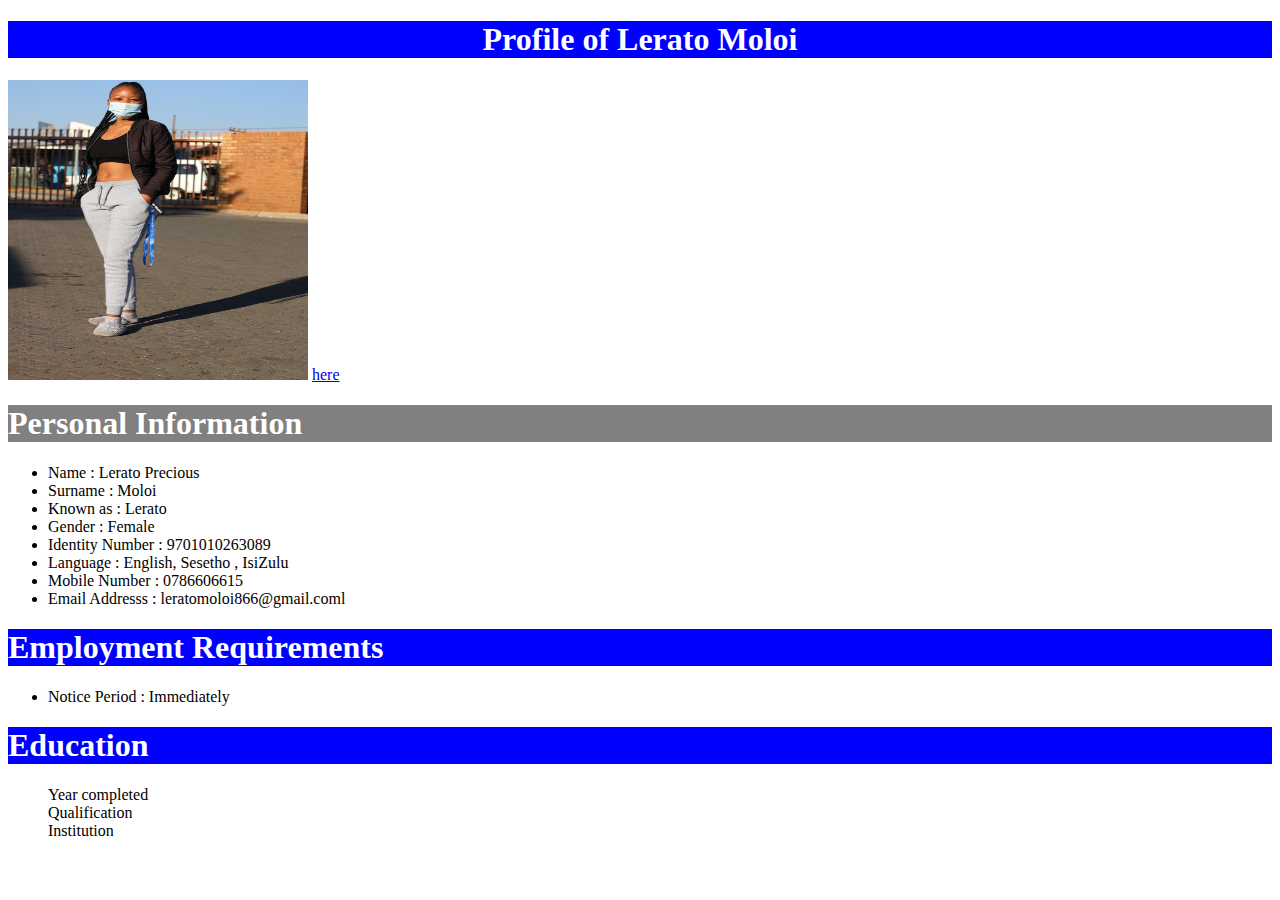
==== index.html @ 1802b40e "initial commit" ====
<!DOCTYPE html>
<html>
    <head>
        <h1><center>Profile of Lerato Moloi</center></h1>
        <body>
         <img src="\image\IMG_7442.JPG" style="width :300px;height:300px">
         
         <a href="https://unsplash.com/photos/mEZ3PoFGs_k">here</a>
         <style>
            nav ul li {
                list-style-type: none;
            }
         </style>
         <link rel="stylesheet" href="style.css">
    </head>
        
        <h1 class="heading">Personal Information</h1>
        <ul>
            <li>Name : Lerato Precious</li>
            <li>Surname : Moloi</li>
            <li>Known as : Lerato</li>
            <li>Gender : Female</li>
            <li>Identity Number : 9701010263089</li>
            <li>Language : English, Sesetho , IsiZulu</li>
            <li>Mobile Number : 0786606615</li> 
            <li>Email Addresss : <a>leratomoloi866@gmail.com</a>l</li> 
        </ul>

        <h1>Employment Requirements</h1>
        <ul>
            <li>Notice Period : Immediately</li>
        </ul>
        <h1>Education</h1>
        <nav>
            <ul>
                <li>Year completed</li>
                <li>Qualification</li>
                <li>Institution</li>
            </ul>
        </nav>
         </body>
         <script> src="app.js"</script>
    
</html>
---- style.css ----
.heading{
    background:  grey;
    font: arial;
}
h1,h4{
    background: blue;
    color: white;
}
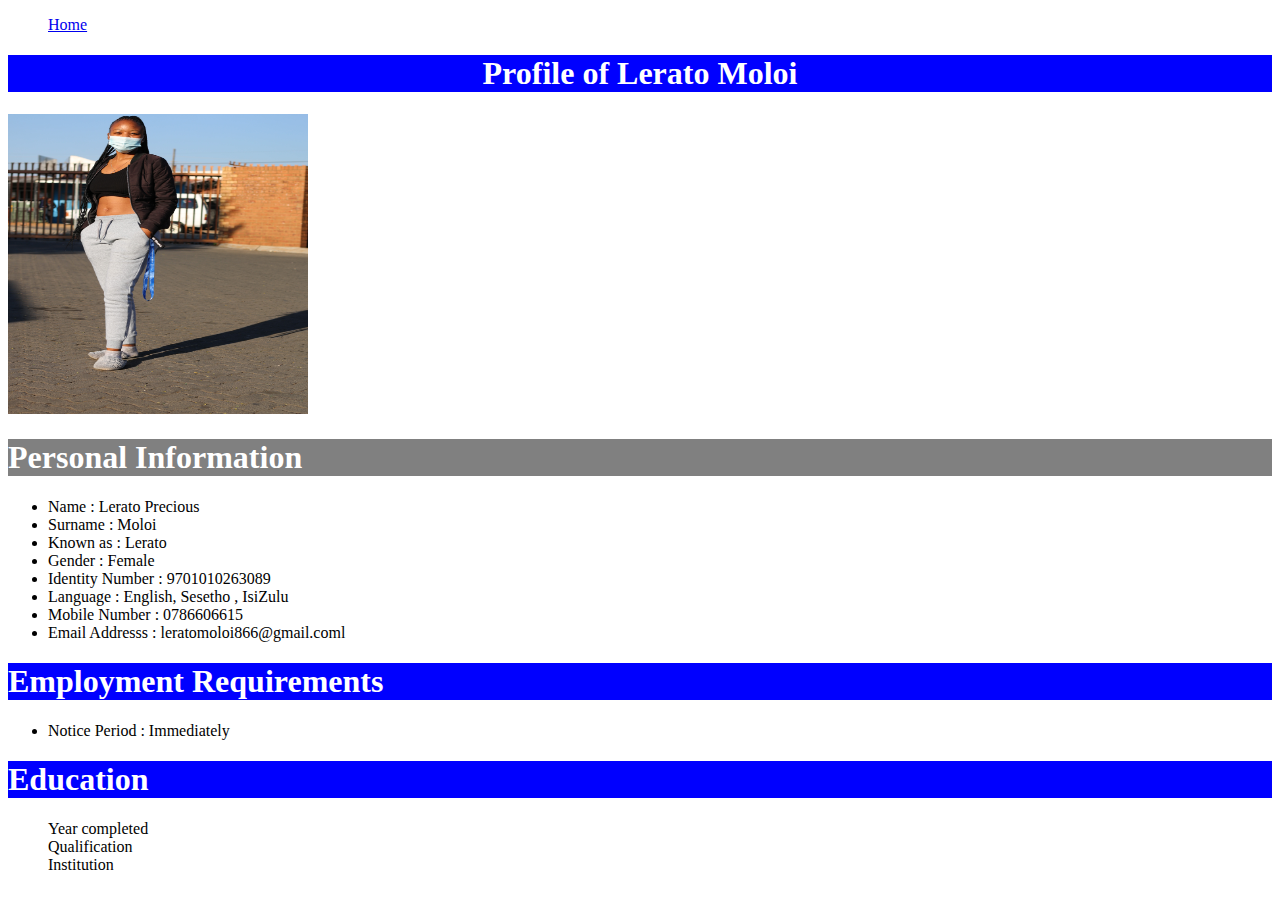
==== commit 160cdae3: "add home.html update index.html" ====
--- a/index.html
+++ b/index.html
@@ -1,18 +1,28 @@
 <!DOCTYPE html>
 <html>
     <head>
+       
+         <link rel="stylesheet" href="style.css">
+         
+    </head>
+   
+    <body>
+        <nav>
+            <ul>
+                <li>
+                    <a href="home.html">Home</a>
+                </li>
+            </ul>
+         </nav>
+         
         <h1><center>Profile of Lerato Moloi</center></h1>
-        <body>
-         <img src="\image\IMG_7442.JPG" style="width :300px;height:300px">
-         
-         <a href="https://unsplash.com/photos/mEZ3PoFGs_k">here</a>
-         <style>
-            nav ul li {
-                list-style-type: none;
-            }
-         </style>
-         <link rel="stylesheet" href="style.css">
-    </head>
+     <img src="\image\IMG_7442.JPG" style="width :300px;height:300px">
+     <style>
+        nav ul li {
+            list-style-type: none;
+        }
+     </style>
+    
         
         <h1 class="heading">Personal Information</h1>
         <ul>
